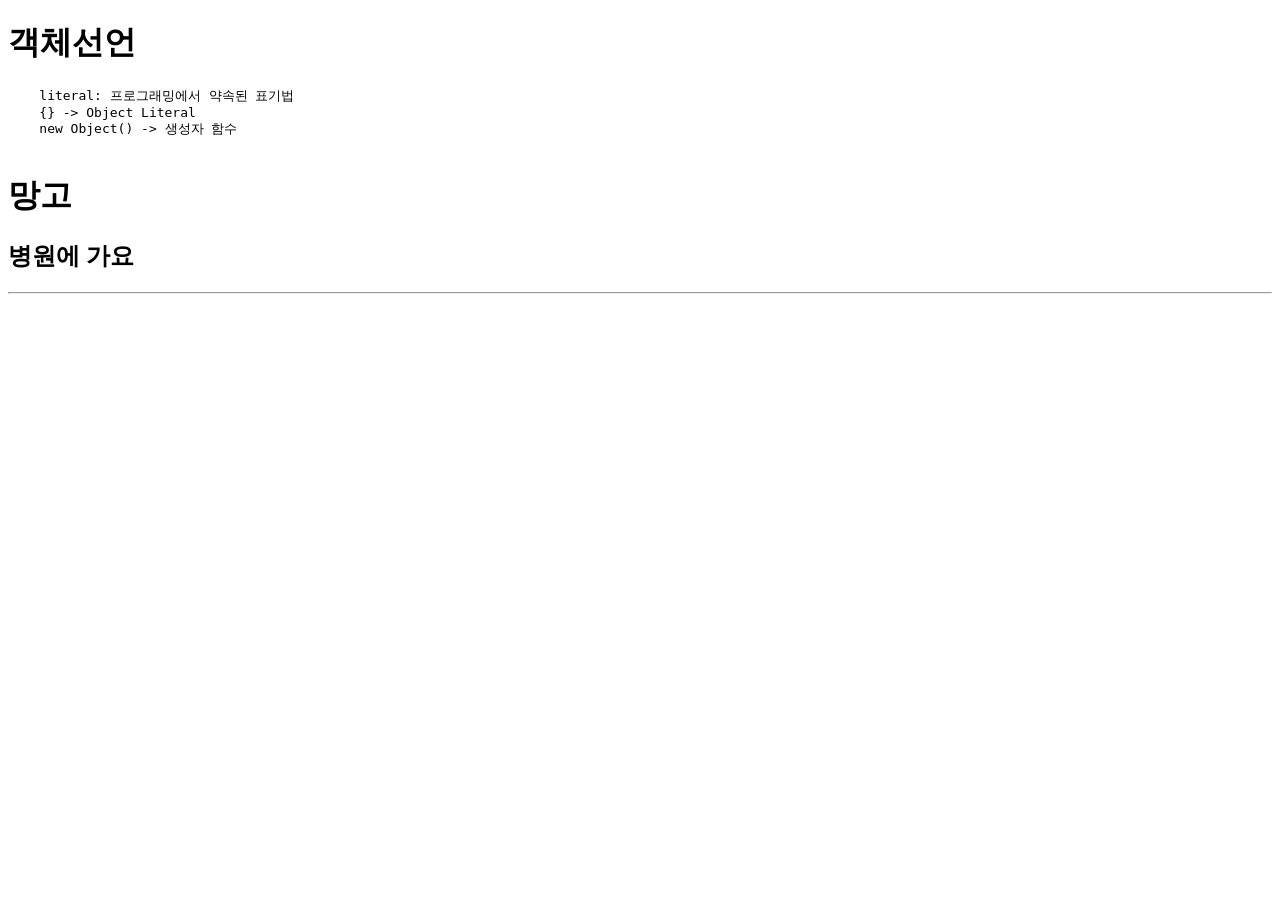
==== 03-1/css/ex3-38.html @ 6f8b7863 "0709" ====
<!DOCTYPE html>
<html lang="ko">

<head>
  <meta charset="UTF-8">
  <meta name="viewport" content="width=device-width, initial-scale=1.0">
  <title>Document</title>
</head>

<body>
  <h1>객체선언</h1>
  <pre>
    literal: 프로그래밍에서 약속된 표기법
    {} -> Object Literal
    new Object() -> 생성자 함수
  </pre>
  <script>
    let mango = new Object();
    console.log(mango);
    mango = {
      이름: '망고',
      나이: '4살',
      병원가기: function (a) { document.write(`<${a}>병원에 가요 </${a}><hr>`) },
      놀이: function (a) {document.write(`${a}를 하고 놀아요<hr>`) }
    }
    document.write(`<h1>${mango.이름}</h1>`)
    mango.병원가기('h2')
  </script>
</body>

</html>
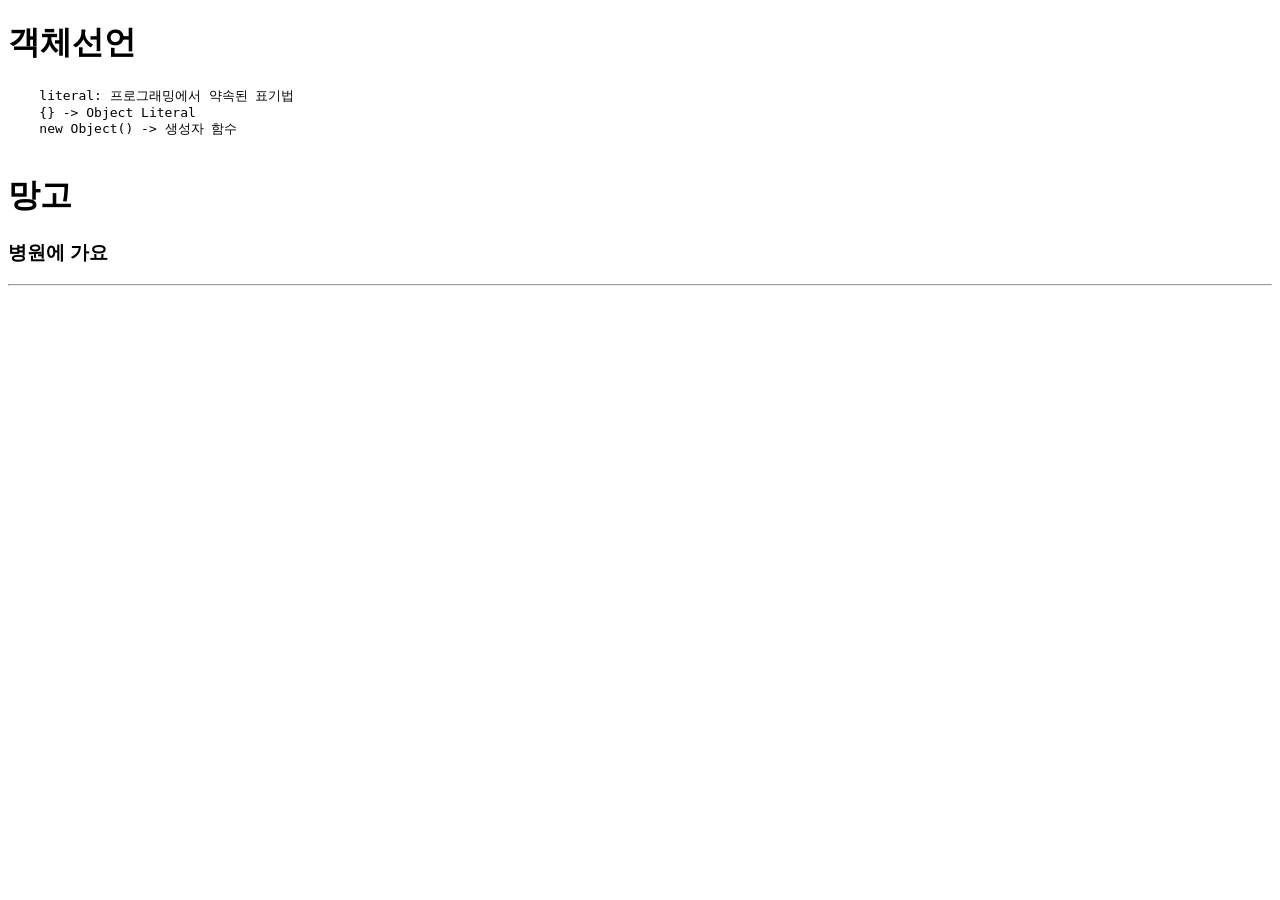
==== commit 40a08596: "auto: daily sync 2026-07-10 09:56" ====
--- a/03-1/css/ex3-38.html
+++ b/03-1/css/ex3-38.html
@@ -24,7 +24,7 @@
       놀이: function (a) {document.write(`${a}를 하고 놀아요<hr>`) }
     }
     document.write(`<h1>${mango.이름}</h1>`)
-    mango.병원가기('h2')
+    mango.병원가기('h3')
   </script>
 </body>
 
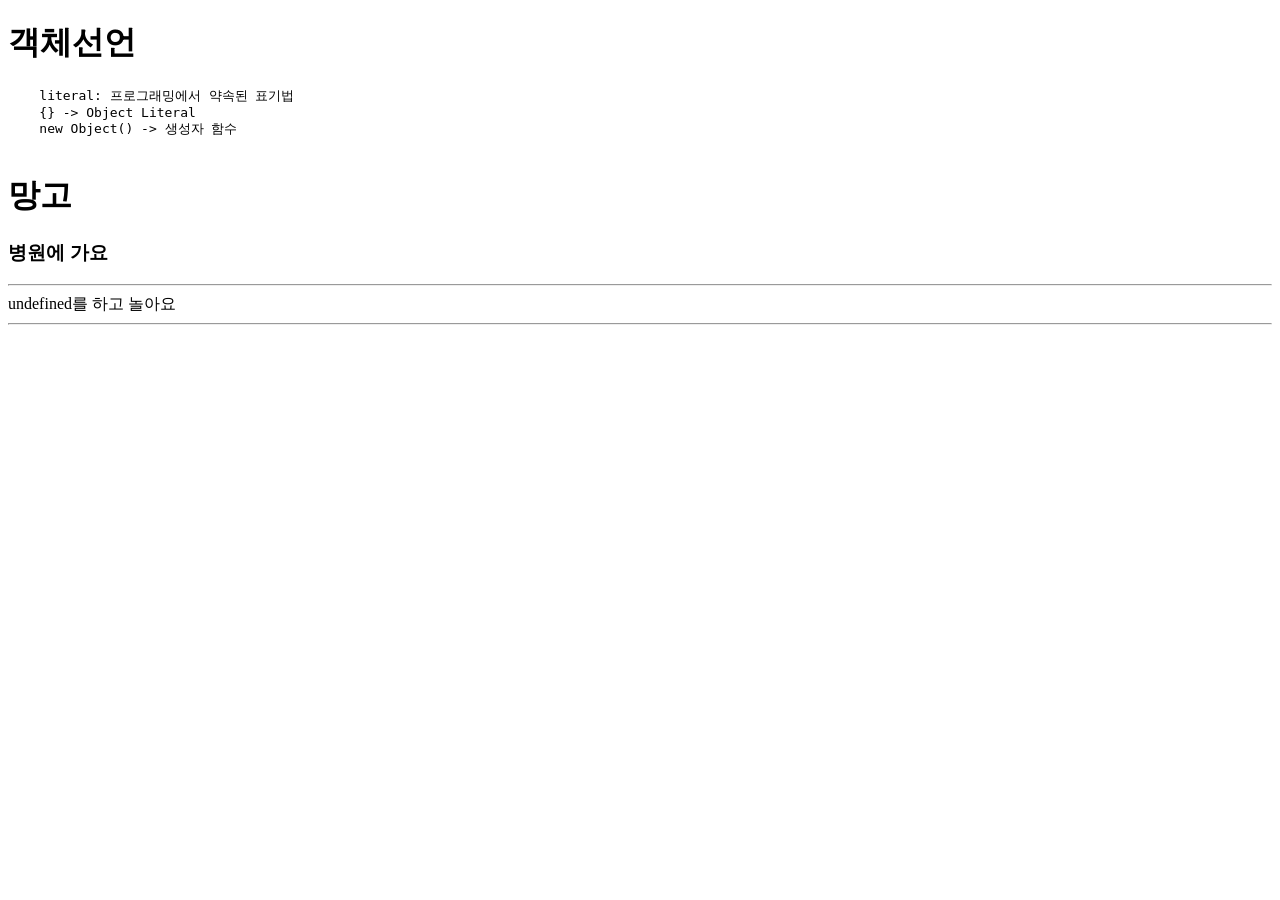
==== commit 8b22b470: "agg" ====
--- a/03-1/css/ex3-38.html
+++ b/03-1/css/ex3-38.html
@@ -25,6 +25,10 @@
     }
     document.write(`<h1>${mango.이름}</h1>`)
     mango.병원가기('h3')
+    mango.놀이()
+    console.log();
+    document.write()
+
   </script>
 </body>
 
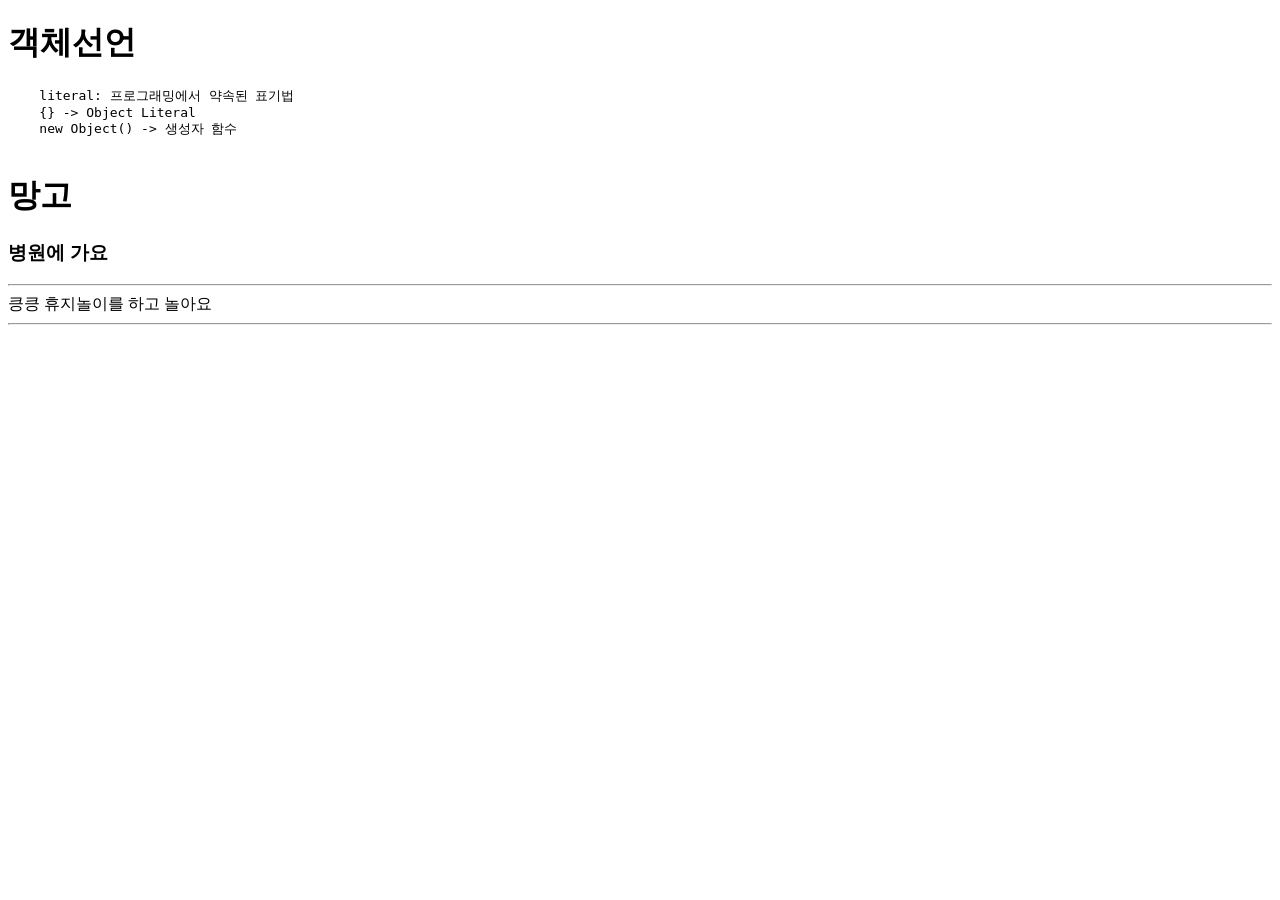
==== commit 7677bdbe: "auto: daily sync 2026-07-10 14:00" ====
--- a/03-1/css/ex3-38.html
+++ b/03-1/css/ex3-38.html
@@ -25,7 +25,7 @@
     }
     document.write(`<h1>${mango.이름}</h1>`)
     mango.병원가기('h3')
-    mango.놀이()
+    mango.놀이('킁킁 휴지놀이')
     console.log();
     document.write()
 
